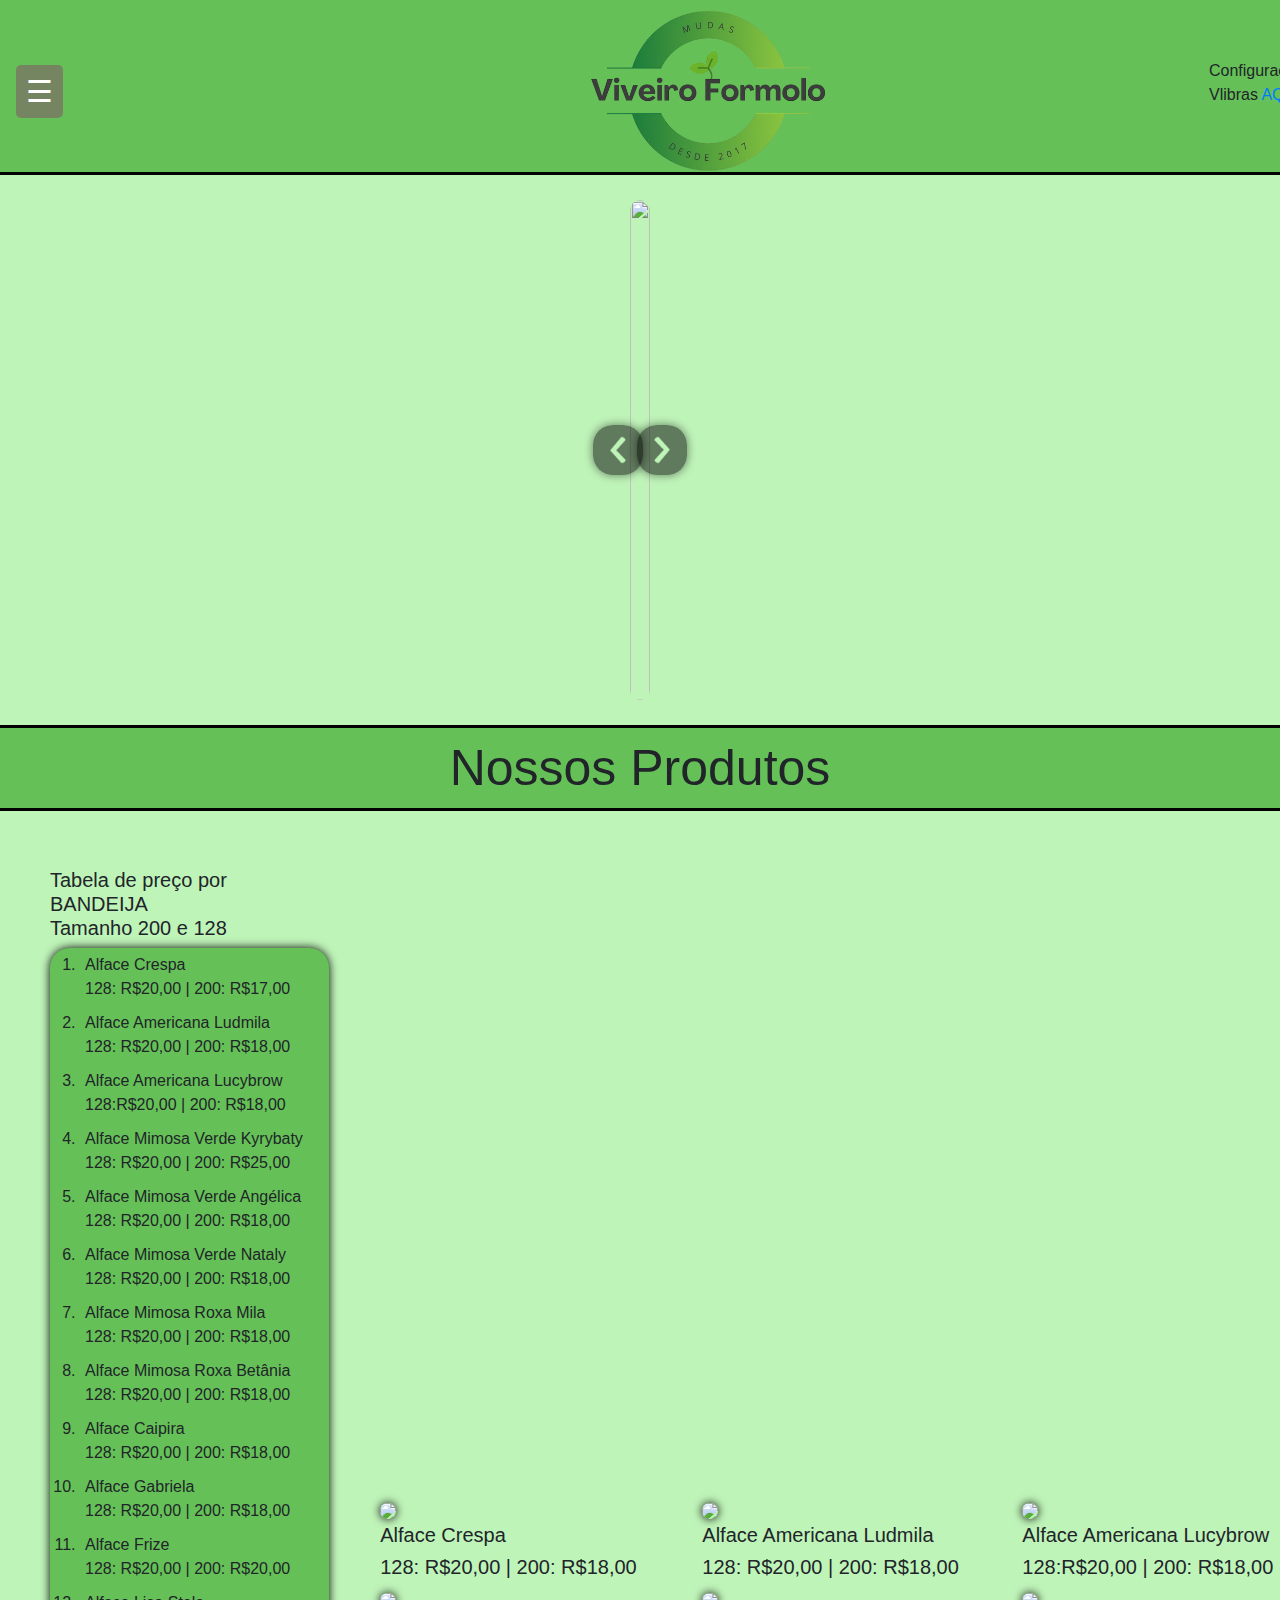
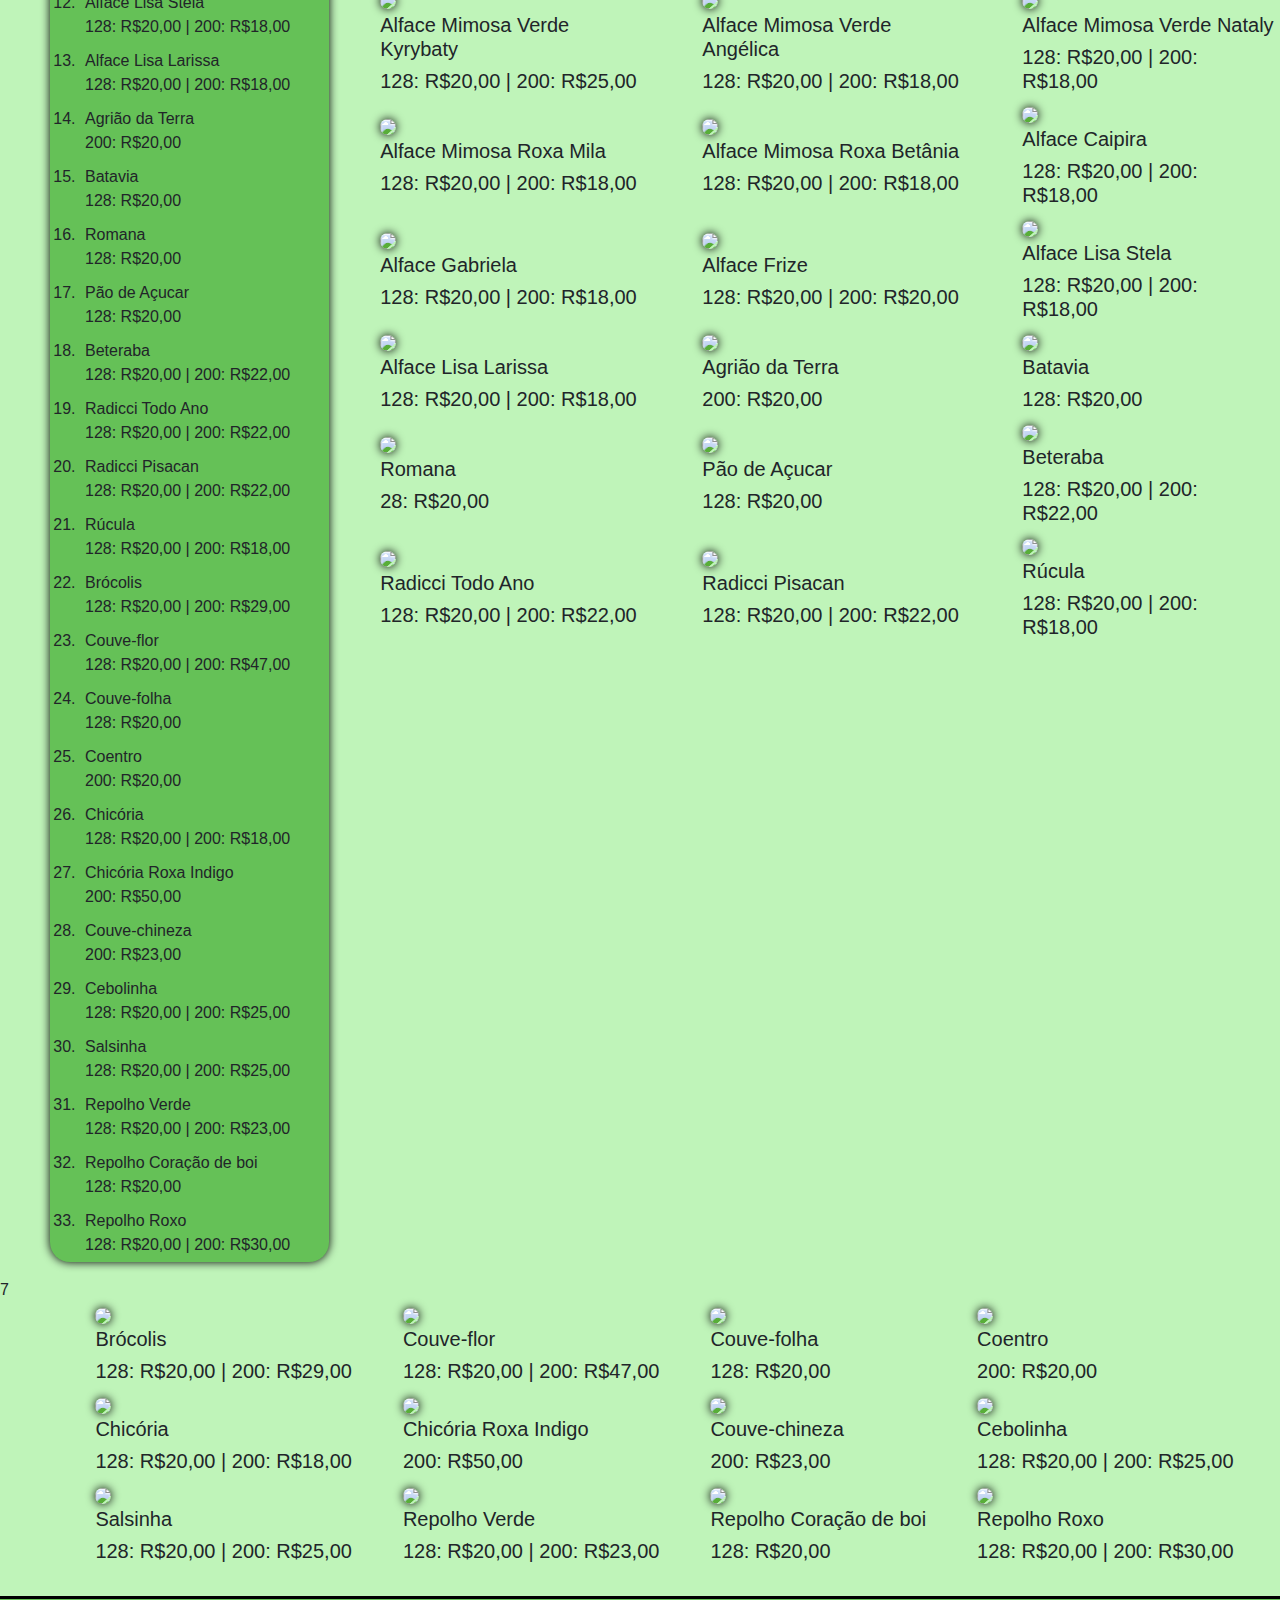
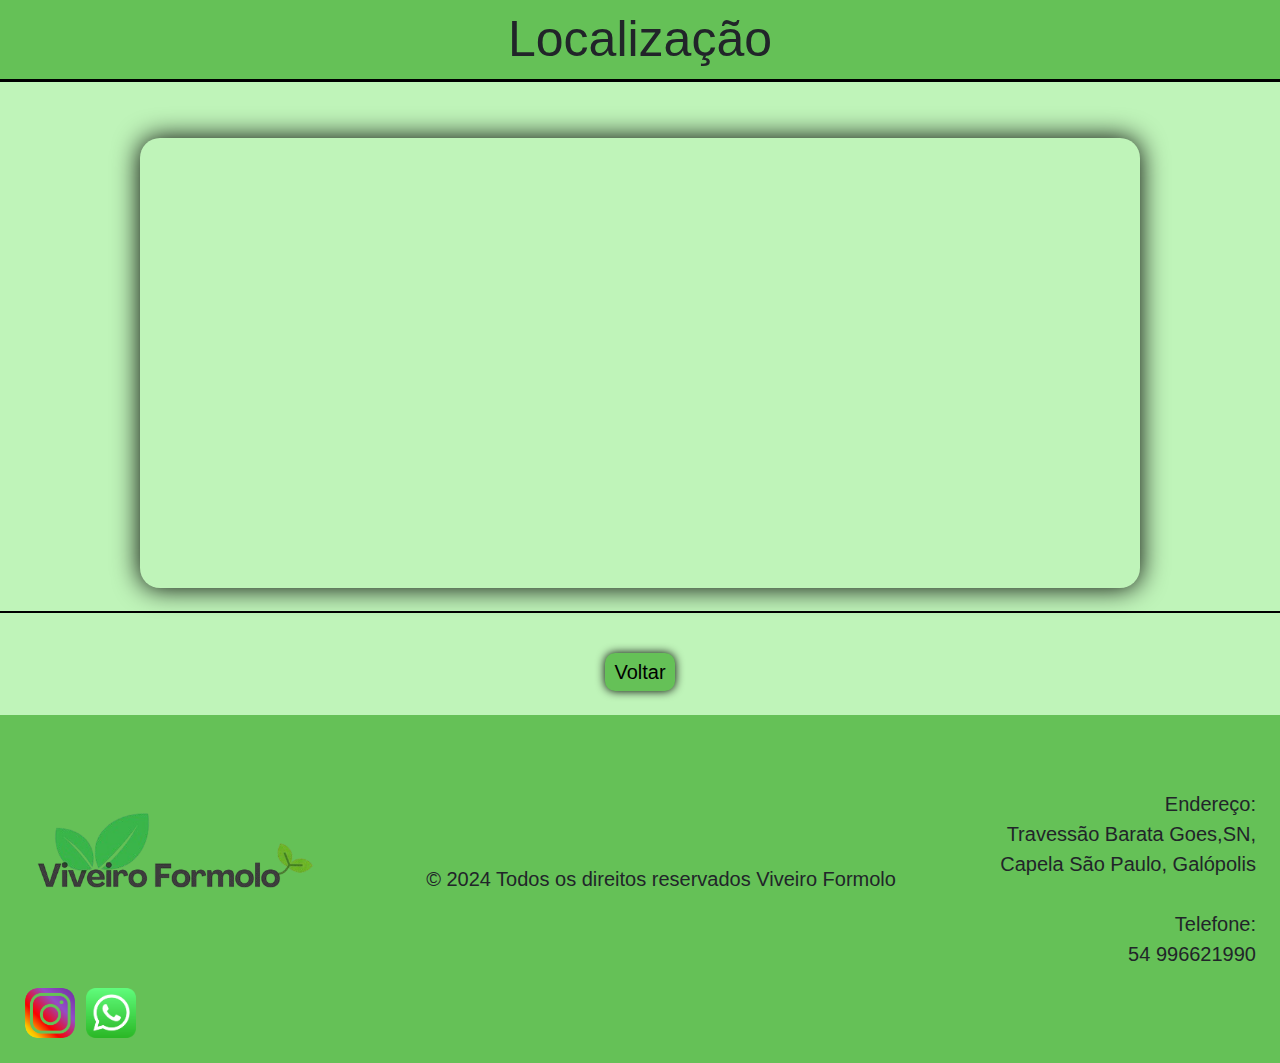
==== index.html @ 6073d176 "frist commit" ====
<!DOCTYPE html>
<html lang="pt-br">
<head>
    <meta charset="UTF-8">
    <meta name="viewport" content="width=device-width, initial-scale=1.0">
    <script src="https://cdn.jsdelivr.net/npm/jquery@3.7.1/dist/jquery.slim.min.js"></script>
    <script src="https://cdn.jsdelivr.net/npm/popper.js@1.16.1/dist/umd/popper.min.js"></script>
    <script src="https://cdn.jsdelivr.net/npm/bootstrap@4.6.2/dist/js/bootstrap.bundle.min.js"></script>
    <link rel="stylesheet" href="https://cdn.jsdelivr.net/npm/bootstrap@4.6.2/dist/css/bootstrap.min.css">
    <link rel="shortcut icon" href="images/icone5.png" type="image/png">
        <link rel="stylesheet" href="style.css">
    <title>Viveiro Formolo</title>
</head>
<body> 
    <header>
        <script src="script.js"></script>
        <script src="boasvindas.js"></script>
        <center>
        <table id="inicio">
            <tr>
                <td id="td1">
                    <span class="abrir-menu" onclick="abrirMenu()">&#9776;</span>
                </td>
    
                <td id="td2">

                        <img src="images/icone4.png" height="160px" width="auto" id="logo"> 

                </td>
                <td id="td3">
                    <p>Configurações Vlibras
                        <a href="https://vlibras.gov.br/doc/widget/functionalities/avatarchange.html">AQUI</a>
                        </p>
                </td>
            </tr>
        </table>
    </center>

    </header>
    <br>    <center>
        <table height="500px" width="auto">
            <tr>
                <td><a class="carousel-control-prev" href="#carouselExampleControls" role="button" data-slide="prev" id="btncarl">
                    <img src="images/setae.png" height="50px" width="auto"id="seta" >
                  <span class="sr-only" >Anterior</span>
                </a></td>
                <td>
                    <div id="carouselExampleControls" class="carousel slide" data-ride="carousel">
                        <div class="carousel-inner">
                          <div class="carousel-item active">
                            <img class="d-block w-100" src="images/carl1.jpg"  height="500px" id="carlimg" >
                          </div>
                          <div class="carousel-item">
                            <img class="d-block w-100" src="images/carl2.jpg"  height="500px" id="carlimg">
                          </div>
                          <div class="carousel-item">
                            <img class="d-block w-100" src="images/carl3.jpg"  height="500px" id="carlimg">
                          </div>
                          <div class="carousel-item">
                            <img class="d-block w-100" src="images/carl4.jpg"  height="500px" id="carlimg">
                          </div>
                          <div class="carousel-item">
                            <img class="d-block w-100" src="images/carl5.jpg"  height="500px" id="carlimg">
                          </div>
                          <div class="carousel-item">
                            <img class="d-block w-100" src="images/carl6.jpg"  height="500px" id="carlimg">
                          </div>
                          <div class="carousel-item">
                            <img class="d-block w-100" src="images/carl7.jpg"  height="500px" id="carlimg">
                          </div>
                          <div class="carousel-item">
                            <img class="d-block w-100" src="images/carl8.jpg"  height="500px" id="carlimg">
                          </div>
                        </div>

                      </div>
                      <!--Referencia https://getbootstrap.com.br/docs/4.1/components/carousel/  -->
                </td>
                <td><a class="carousel-control-next" href="#carouselExampleControls" role="button" data-slide="next"id="btncarl" >
                    <img src="images/setad.png" height="50px" width="auto" id="seta" >
                    <span class="sr-only">Próximo</span>
                  </a></td>
            </tr>
        </table>

</center>
    <div id="menuLateral" class="menu-lateral">
        <a href="javascript:void(0)" class="fechar-menu" onclick="fecharMenu()">&times;</a>
        <a href="#inicio">Início</a>
        <a href="#titulo">Produtos</a>
        <a href="#final">Contato</a>
        <a href="#mapa">Localização</a>
        <a href="sobre.html">Sobre nós</a>
      </div>
    

        <br>
        <center><h1 id="titulo">Nossos Produtos</h1></center>
      <br>
        <br>
        <table>
            <tr>
                <td id="td5">
                    <h1>Tabela de preço por BANDEIJA
                        <Br> Tamanho 200 e 128</Br>
                    </h1>
                    <ol id="lista" >

                    <li id="lista__item" >Alface Crespa <br>128: R$20,00 | 200: R$17,00</li>
                    <li id="lista__item" >Alface Americana Ludmila <br>128: R$20,00 | 200: R$18,00</li>
                    <li id="lista__item" >Alface Americana Lucybrow <br>128:R$20,00 | 200: R$18,00</li>
                    <li id="lista__item" >Alface Mimosa Verde Kyrybaty <br>128: R$20,00 | 200: R$25,00</li>
                    <li id="lista__item" >Alface Mimosa Verde Angélica <br>128: R$20,00 | 200: R$18,00</li>
                    <li id="lista__item" >Alface Mimosa Verde Nataly <br>128: R$20,00 | 200: R$18,00</li>
                    <li id="lista__item" >Alface Mimosa Roxa Mila <br>128: R$20,00 | 200: R$18,00</li>
                    <li id="lista__item" >Alface Mimosa Roxa Betânia <br>128: R$20,00 | 200: R$18,00</li>
                    <li id="lista__item" >Alface Caipira <br>128: R$20,00 | 200: R$18,00</li>
                    <li id="lista__item" >Alface Gabriela <br>128: R$20,00 | 200: R$18,00</li>
                    <li id="lista__item" >Alface Frize <br>128: R$20,00 | 200: R$20,00</li>
                    <li id="lista__item" >Alface Lisa Stela <br>128: R$20,00 | 200: R$18,00</li>
                    <li id="lista__item" >Alface Lisa Larissa <br>128: R$20,00 | 200: R$18,00</li>
                    <li id="lista__item" >Agrião da Terra <br>200: R$20,00</li>
                    <li id="lista__item" >Batavia<br>128: R$20,00</li>
                    <li id="lista__item" >Romana<br>128: R$20,00</li>
                    <li id="lista__item" >Pão de Açucar<br>128: R$20,00</li>
                    <li id="lista__item" >Beteraba <br>128: R$20,00 | 200: R$22,00</li>
                    <li id="lista__item" >Radicci Todo Ano <br>128: R$20,00 | 200: R$22,00</li>
                    <li id="lista__item" >Radicci Pisacan <br>128: R$20,00 | 200: R$22,00</li>
                    <li id="lista__item" >Rúcula <br>128: R$20,00 | 200: R$18,00</li>
                    <li id="lista__item" >Brócolis<br>128: R$20,00 | 200: R$29,00</li>
                    <li id="lista__item" >Couve-flor<br>128: R$20,00 | 200: R$47,00</li>
                    <li id="lista__item" >Couve-folha <br>128: R$20,00</li>
                    <li id="lista__item" >Coentro <br>200: R$20,00</li>
                    <li id="lista__item" >Chicória <br>128: R$20,00 | 200: R$18,00</li>
                    <li id="lista__item" >Chicória Roxa Indigo <br>200: R$50,00</li>
                    <li id="lista__item" >Couve-chineza<br>200: R$23,00</li>
                    <li id="lista__item" >Cebolinha <br>128: R$20,00 | 200: R$25,00</li>
                    <li id="lista__item" >Salsinha <br>128: R$20,00 | 200: R$25,00</li>
                    <li id="lista__item" >Repolho Verde <br>128: R$20,00 | 200: R$23,00</li>
                    <li id="lista__item" >Repolho Coração de boi <br>128: R$20,00</li>
                    <li id="lista__item" >Repolho Roxo <br>128: R$20,00 | 200: R$30,00</li>
                </ol>
                </td>
                <td id="td4">
                    <table id="tbn2">
                        <tr>
                            <td id="tdA">
                            <img src="images/crespa.jpg" height="220px" width="auto"> 
                            <h1>Alface Crespa</h1><h1>128: R$20,00 | 200: R$18,00</h1>
                            </td>
                            <td id="tdA">
                            <img src="images/ludmila.jpg" height="220px" width="auto">
                            <h1>Alface Americana Ludmila</h1><h1>128: R$20,00 | 200: R$18,00</h1>
                            </td>
                            <td id="tdA">
                            <img src="images/lucybrow.jpg" height="220px" width="auto">
                            <h1>Alface Americana Lucybrow</h1><h1>128:R$20,00 | 200: R$18,00</h1>
                            </td>
                        </tr>                        <tr>
                            <td id="tdA">
                            <img src="images/kyrybaty.jpg" height="220px" width="auto">
                            <h1>Alface Mimosa Verde Kyrybaty</h1><h1>128: R$20,00 | 200: R$25,00</h1>
                            </td>
                            <td id="tdA">
                            <img src="images/angelica.jpg" height="220px" width="auto">
                            <h1>Alface Mimosa Verde Angélica</h1><h1>128: R$20,00 | 200: R$18,00</h1>
                            </td>
                            <td id="tdA">
                            <img src="images/nataly.jpg" height="220px" width="auto">
                            <h1>Alface Mimosa Verde Nataly</h1><h1>128: R$20,00 | 200: R$18,00</h1>
                            </td>
                        </tr>
                        <tr>
                            <td id="tdA">
                            <img src="images/mila.jpg" height="220px" width="auto">
                            <h1>Alface Mimosa Roxa Mila</h1><h1>128: R$20,00 | 200: R$18,00</h1>
                            </td>
                            <td id="tdA">
                            <img src="images/betania.jpg" height="220px" width="auto">
                            <h1>Alface Mimosa Roxa Betânia</h1><h1>128: R$20,00 | 200: R$18,00</h1>
                            </td>
                            <td id="tdA">
                            <img src="images/caipira.jpg" height="220px" width="auto">
                            <h1>Alface Caipira</h1><h1>128: R$20,00 | 200: R$18,00</h1>
                            </td>
                        </tr>
                        <tr>
                            <td id="tdA">
                            <img src="images/gabriela.jpg" height="220px" width="auto">
                            <h1>Alface Gabriela</h1><h1>128: R$20,00 | 200: R$18,00</h1>
                            </td>
                            <td id="tdA">
                            <img src="images/frize.jpg" height="220px" width="auto">
                            <h1>Alface Frize</h1><h1>128: R$20,00 | 200: R$20,00</h1>
                            </td>
                            <td id="tdA">
                            <img src="images/stela.jpg" height="220px" width="auto">
                            <h1>Alface Lisa Stela</h1><h1>128: R$20,00 | 200: R$18,00</h1>
                            </td>
                        </tr>
                        <tr>
                            <td id="tdA">
                            <img src="images/larissa.jpg" height="220px" width="auto">
                            <h1>Alface Lisa Larissa</h1><h1>128: R$20,00 | 200: R$18,00</h1>
                            </td>
                            <td id="tdA">
                            <img src="images/agriao.jpg" height="220px" width="auto">
                            <h1>Agrião da Terra</h1><h1>200: R$20,00</h1>
                            </td>
                            <td id="tdA">
                            <img src="images/batavia 128.jpg" height="220px" width="auto">
                            <h1>Batavia</h1><h1>128: R$20,00</h1>
                            </td>
                        </tr>
                        <tr>
                            <td id="tdA">
                            <img src="images/romana 128.jpg" height="220px" width="auto">
                            <h1>Romana</h1><h1>28: R$20,00</h1>
                            </td>
                            <td id="tdA">
                            <img src="images/pao de açucar 128.jpg" height="220px" width="auto">
                            <h1>Pão de Açucar</h1><h1>128: R$20,00</h1>
                            </td>
                            <td id="tdA">
                            <img src="images/beterraba.jpg" height="220px" width="auto">
                            <h1>Beteraba</h1><h1>128: R$20,00 | 200: R$22,00</h1>
                            </td>
                        </tr>
                        <tr>
                            <td id="tdA">
                            <img src="images/radici todo ano.jpg" height="220px" width="auto">
                            <h1>Radicci Todo Ano</h1><h1>128: R$20,00 | 200: R$22,00</h1>
                            </td>
                            <td id="tdA">
                            <img src="images/pisacan.jpg" height="220px" width="auto">
                            <h1>Radicci Pisacan</h1><h1>128: R$20,00 | 200: R$22,00</h1>
                            </td>
                            <td id="tdA">
                            <img src="images/rucula.jpg" height="220px" width="auto">
                            <h1>Rúcula</h1><h1>128: R$20,00 | 200: R$18,00</h1>
                            </td>
                        </tr>
                    </table>
                </td>
            </tr>
        </table>7
        <center>
        <table >
            <tr>
                <td id="tdA">
                <img src="images/brocolis.jpg" height="220px" width="auto">
                <h1>Brócolis</h1><h1>128: R$20,00 | 200: R$29,00</h1>
                </td>
                <td id="tdA">
                <img src="images/couve flor.jpg" height="220px" width="auto">
                <h1>Couve-flor</h1><h1>128: R$20,00 | 200: R$47,00</h1>
                </td>
                <td id="tdA">
                <img src="images/couve folha.jpg" height="220px" width="auto">
                <h1>Couve-folha</h1><h1>128: R$20,00</h1>
                </td>

                <td id="tdA">
                <img src="images/coentro.jpg" height="220px" width="auto">
                <h1>Coentro</h1><h1>200: R$20,00</h1>
                </td>
            </tr>
            <tr>
                <td id="tdA">
                <img src="images/chicoria.jpg" height="220px" width="auto">
                <h1>Chicória</h1><h1>128: R$20,00 | 200: R$18,00</h1>
                </td>
                <td id="tdA">
                <img src="images/chicoria roxa.jpg" height="220px" width="auto">
                <h1>Chicória Roxa Indigo</h1><h1>200: R$50,00</h1>
                </td>
                <td id="tdA">
                <img src="images/couve chineza.jpg" height="220px" width="auto">
                <h1>Couve-chineza</h1><h1>200: R$23,00</h1>
                </td>
                <td id="tdA">
                <img src="images/cebolinha.jpg" height="220px" width="auto">
                <h1>Cebolinha</h1><h1>128: R$20,00 | 200: R$25,00</h1>
                </td>
            </tr>
            <tr>
                
                <td id="tdA">
                    <img src="images/salsinha.jpg" height="220px" width="auto">
                    <h1>Salsinha</h1><h1>128: R$20,00 | 200: R$25,00</h1>
                    </td>


                <td id="tdA">
                <img src="images/repolho verde.jpg" height="220px" width="auto">
                <h1>Repolho Verde</h1><h1>128: R$20,00 | 200: R$23,00</h1>
                </td>
                <td id="tdA">
                <img src="images/boi.jpg" height="220px" width="auto">
                <h1>Repolho Coração de boi</h1><h1>128: R$20,00</h1>
                </td>
                <td id="tdA">
                    <img src="images/repolho roxo.jpg" height="220px" width="auto">
                    <h1>Repolho Roxo</h1><h1>128: R$20,00 | 200: R$30,00</h1>
                    </td>
            </tr>
        </table>
        </center>
        <center>
            <br id="mapa">
        <h1 id="titulo">Localização</h1>
<br>
<br>
        <iframe width="1000px" src="https://www.google.com/maps/embed?pb=!1m14!1m12!1m3!1d799.0648999106718!2d-51.144981774623325!3d-29.2560052838969!2m3!1f0!2f0!3f0!3m2!1i1024!2i768!4f13.1!5e1!3m2!1spt-BR!2sbr!4v1730126086757!5m2!1spt-BR!2sbr" width="600" height="450" style="border:0;" allowfullscreen="" loading="lazy" referrerpolicy="no-referrer-when-downgrade"></iframe>
<hr>
     <br>
        <a href="#"><button> Voltar </button></a>

<br>
<br>
  
        <footer id="final">
            <table width="1400">
                <tr>
                    <td align="left" id="td1-2"><img src="images/Logo2.png" height="100px" width="auto" id="logo" > </td>

                    <td align="center" id="td2-2"><p id="ftp">© 2024 Todos os direitos reservados Viveiro Formolo
                    </p> </td>
                    <td align="right" id="td3-2"><p id="ftp-2">Endereço:
                        <br>
Travessão Barata Goes,SN,
<br>
  Capela São Paulo, Galópolis
<br>
<br>Telefone:
                        <br>
                        54 996621990</p></td>
                </tr>
                <tr>
                    <td align="left">
                        <table>
                            <tr>
                                <td>
                                    <a href="https://www.instagram.com/viveiros_formolo/">
                                        <img id="insta" src="images/insta.png" height="50px" width="auto" align="left">
                                    </a>
                                </td>
                                <td id="zaptd">
                                    <a href="https://w.app/ViveiroFormolo">
                                        <img id="zap" src="images/zap.png" height="50px" width="auto">
                                    </a>
                                </td>
                            </tr>
                        </table>

                    </td>
                    <td>

                    </td>
                    <td></td>
                </tr>
            </table>
        </footer>
    </center>
    
    <!--codigo do w.app-->
    <script type="text/javascript">
        window.onload = function(){
        (function(d, script) {
        script = d.createElement('script');
        script.type = 'text/javascript';
        script.async = true;
        script.src = 'https://w.app/widget-v1/DSU8eA.js';
        d.getElementsByTagName('head')[0].appendChild(script);
        }(document));
        };
        </script>
            <!--codigo do w.app-->
            <div VW class="enabled">
                <div VW-access-button class="active"></div>
                <div VW-plugin-wrapper>
                <div class="VW-plugin-top-wrapper"></div>    
                </div>  
                </div>
                <script src="https://vlibras.gov.br/app/vlibras-plugin.js"></script>
                <script>
                    new window.VLibras.Widget('https://vlibras.gov.br/app');
                </script>
</body>
</html>
---- style.css ----
body{
    background: fixed rgb(191, 244, 185);
}
#tamanho{
    position: left;
    border: solid black 2px;
    border-radius: 1em;
}
#btncarl{
  height: 50px;
  width: 20px;
}
#carlimg{
  box-shadow: 0 0 0 black;
}
#seta{
  box-shadow: 0 0 10px black;
}
#seta:hover{
  box-shadow: 0 0 30px black;
}
#seta:active{
  height: 50px;
  width: auto;
  box-shadow: 0 0 30px rgb(0, 255, 4);
}
img{
  box-shadow: 0 0 10px rgb(0, 0, 0);
  border-radius: 20px;
  transition: 1s;
}
#iconesobre{
  box-shadow: 0 0 0 black;
  border: 5px black solid;
}
img:hover{
  box-shadow: 0 0 25px black;
}
img:active{
  height: 500px;
  width: auto;
  transition: 0.5s;
}
#insta{
  border-radius: 12px;
  box-shadow: 0 0 0px black;
}
#zap{
  border-radius: 7px;
  box-shadow: 0 0 0px black;
}
#insta:hover{
  box-shadow: 0 0 50px rgb(255, 0, 255);
}
#zap:hover{
  box-shadow: 0 0 50px rgb(255, 255, 255);
}
#zap:active{
  height: 50px;
  width: auto;
}
#insta:active{
  height: 50px;
  width: auto;
}
#zaptd{
  padding-left: 10px;
}
#logo{
  box-shadow: 0 0 0 black;
}
#logo:active{
  height: 160px;
  width: auto;
}
iframe{
  box-shadow: 0 0 27px black;

  border-radius: 20px;
}
#tamanho:hover{
    background-color: salmon;
}
#tamanho:active{
    background-color: crimson;
} 
#td2{
    padding-right: 370px;
}
#td1{
    padding-right: 500px;
}
#td3{
    padding-right: 0px;
}
#td4{
    padding-left: 0px;
}
#td5{
  padding-left: 50px;
    padding-bottom: 0px;
}
#tdA{
    padding-left: 50px;
}
#lista{
    position: top;

}
#tbnsobre-2{
  padding-right: 20px;

}
#tbn2{
    padding-left: 20px;
}
li{
    padding: 5px;
}
h1{
    font-size: 20px;
}
h2{
  overflow-wrap: break-word;
  font-family: Arial, Helvetica, sans-serif;
}
h3{
   padding-left: 10px;
   padding-right: 10px;
  overflow-wrap: break-word;
  font-family: Arial, Helvetica, sans-serif;
}
ul{
  border-radius: 20px;
  padding-left:30px;
  box-shadow: 0 0 10px black;
  background-color: #65c157;
}
ol{
  border-radius: 20px;
  padding-left:30px;
  box-shadow: 0 0 10px black;
  background-color: #65c157;
}
#titulo{
  border-bottom: black 3px solid;
  border-top: black 3px solid;
  padding: 10px;
  background-color: #65c157;
  font-size: 50px;
  font-family: 'Lucida Sans', 'Lucida Sans Regular', 'Lucida Grande', 'Lucida Sans Unicode', Geneva, Verdana, sans-serif;
}

p{
  overflow-wrap: break-word;
    font-family: Arial, Helvetica, sans-serif;
}
header{
  border-bottom: black solid 3px;
  background-color: #65c157;
    padding-top: 10px;
}

body {
    font-family: "Arial", sans-serif;
    margin: 0;
    padding: 0;
  }
  
  .menu-lateral {
    height: 100%;
    width: 0;
    position: fixed;
    z-index: 1;
    top: 0;
    left: 0;
    background-color: #758562;
    overflow-x: hidden;
    transition: 0.5s;
    padding-top: 60px;
  }
  
  .menu-lateral a {
    padding: 8px 8px 8px 32px;
    text-decoration: none;
    font-size: 25px;
    color: white;
    display: block;
    transition: 0.3s;
  }
  
  .menu-lateral a:hover {
    background-color: #1d5000;
    transition: 0.7s;
  }
  .menu-lateral a:active {
    background-color: #46ac0b;
    transition: 0.5s;
  }
  
  .fechar-menu {
    transition: 0.5s;
    position: absolute;
    top: 0;
    right: 25px;
    font-size: 36px;
  }
  
  .abrir-menu {
    transition: 0.5s;
    font-size: 30px;
    cursor: pointer;
    color: white;
    background-color: #758562;
    padding: 10px;
    margin: 15px;
    border-radius: 5px;
  }
  
  .abrir-menu:hover {
    transition: 0.7s;
    background-color: #1d5000;
  }
  .abrir-menu:active {
    transition: 0.5s;
    background-color: #46ac0b;
  }
  hr{
    border: solid black 1px;
  }
  footer{
    display: flex;
    border: solid rgba(0, 0, 0, 0) 3px;
    background-color: #65c157;
    padding: 20px;
  }
  #ftp{
    font-size: 20px;
    padding-top: 50px;
    text-align: center;

  }
  #ftp-2{
    font-size: 20px;
    padding-top: 50px;
  }
  #td1-2{
    padding-right: 0px;
}
#td2-2{
    padding-right: 0px;

}
#td3-2{
    padding-left: 0px;
}
#btncarl{
  height: 20px;
  width: 20px;
  position: relative;
}
#tbn3{
  width: 1320px;
  padding: auto;
  background-color: #2d704400;
  border: solid rgba(0, 0, 0, 0) 2px;
}
#td1-3{
  padding-left: 20px;
}
#td2-3{
  padding-right: 20px;
}
button{
  border: solid rgba(0, 0, 0, 0) 3px;
  color: black;
  background-color: #65c157;
  border-radius: 10px;
  box-shadow: 0 0 10px black;
transition: 0.5s;
font-size: 20px;
font-family: Arial, Helvetica, sans-serif;
}
button:hover{
  transition: 0.5s;
  box-shadow: 0 0 30px black;

  background-color: #758562;
}
button:active{
  transition: 0.4s;
  box-shadow: 0 0 50px rgb(26, 255, 0);
  background-color: #2d7044;
}
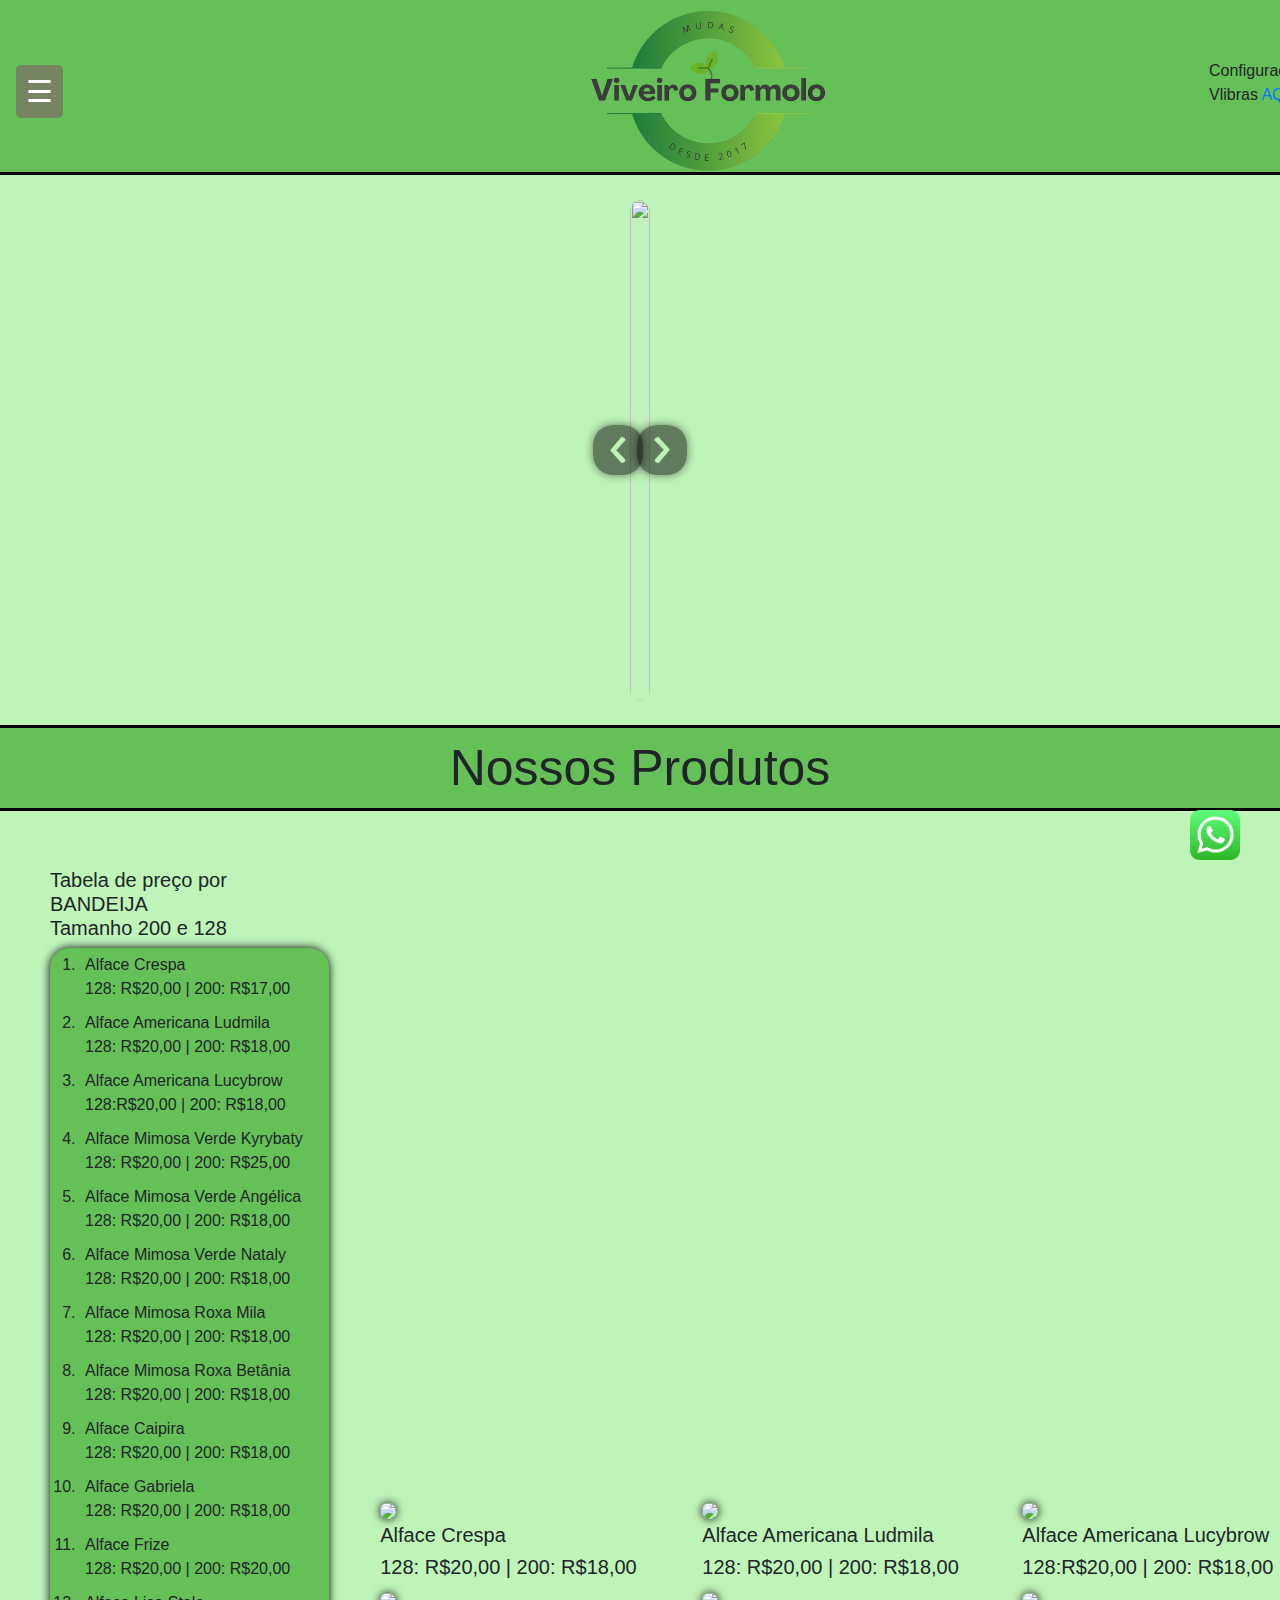
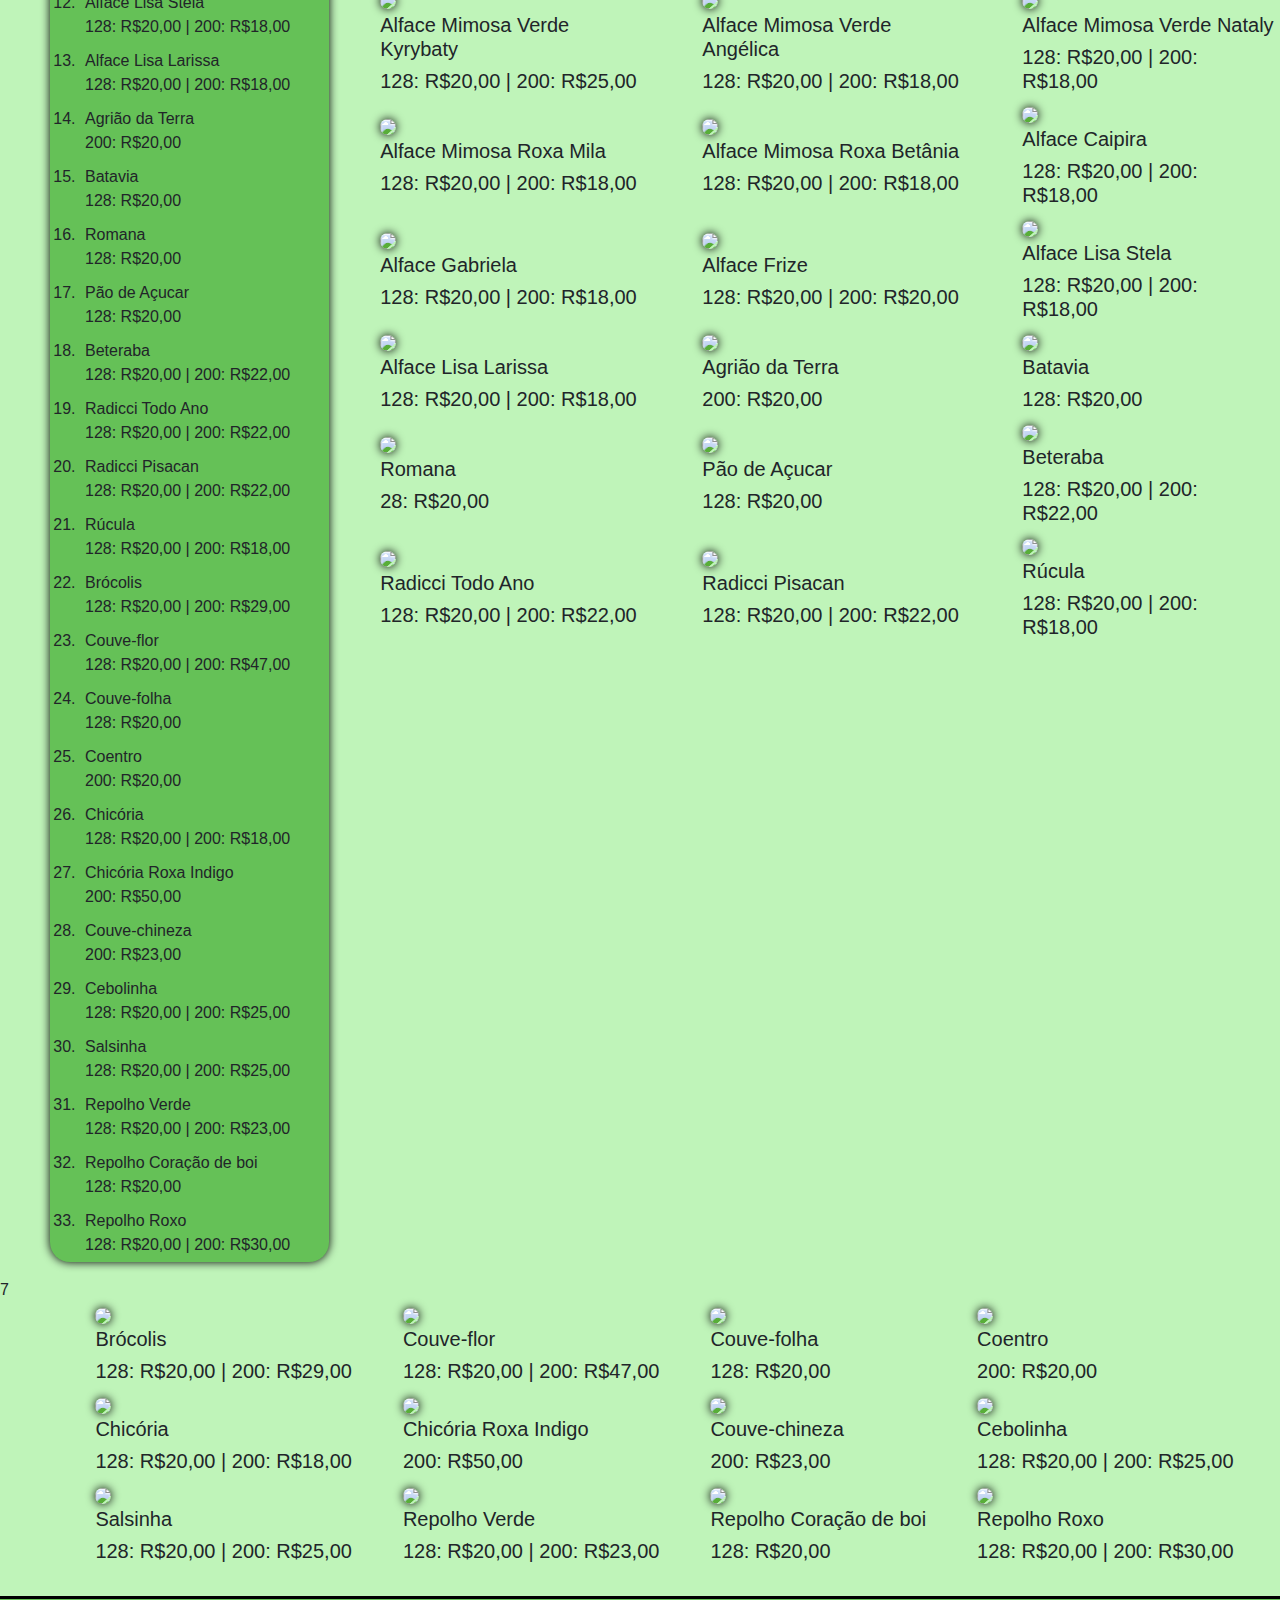
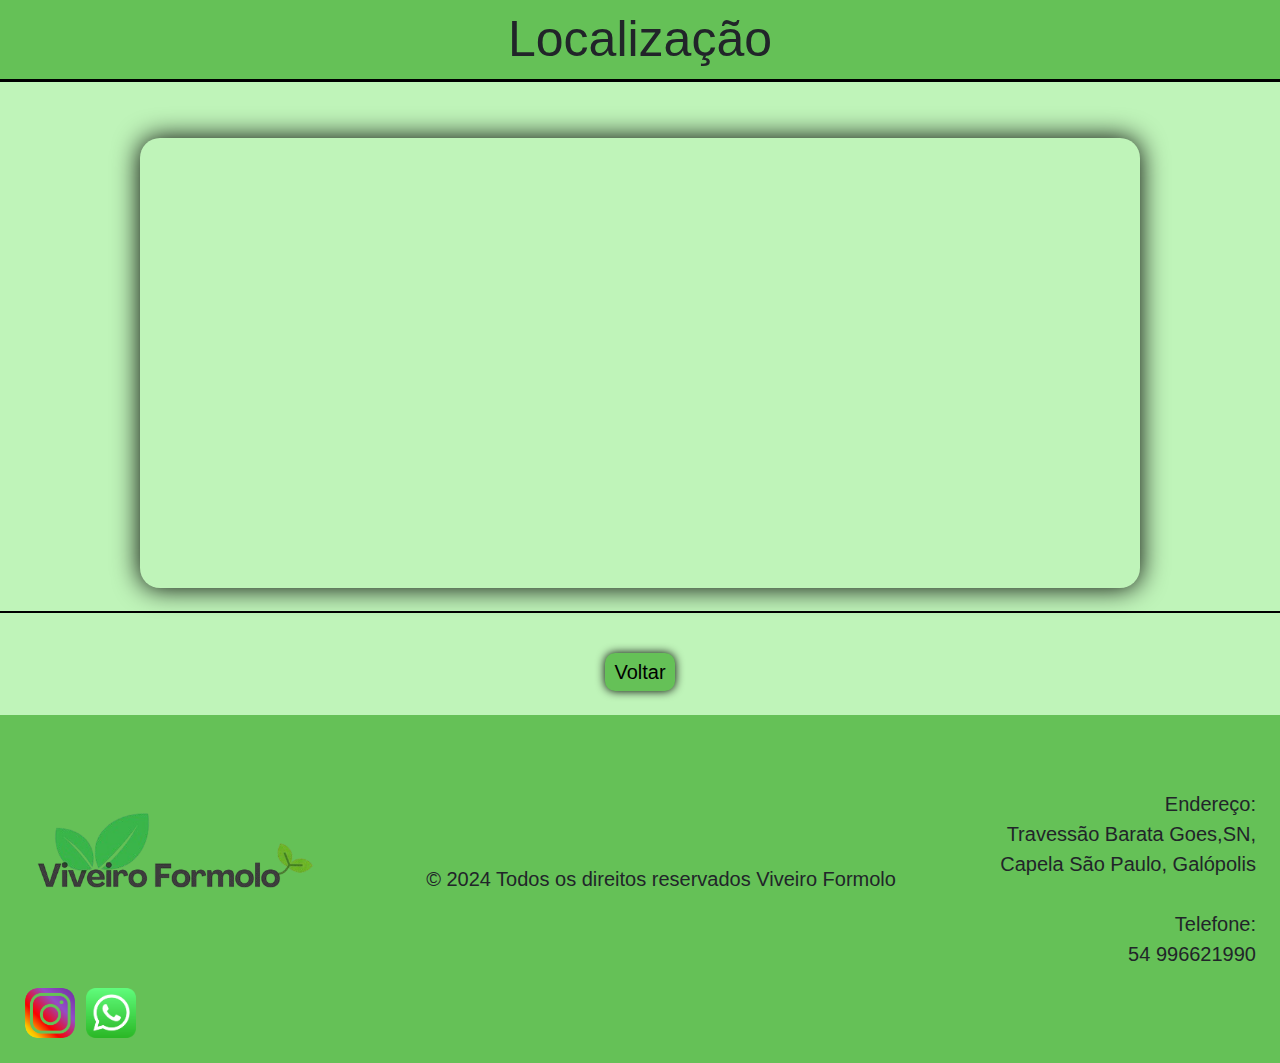
==== commit 2f5aff79: "botao zap atualizado" ====
--- a/index.html
+++ b/index.html
@@ -1,4 +1,5 @@
 <!DOCTYPE html>
+
 <html lang="pt-br">
 <head>
     <meta charset="UTF-8">
@@ -346,7 +347,7 @@
                                     </a>
                                 </td>
                                 <td id="zaptd">
-                                    <a href="https://w.app/ViveiroFormolo">
+                                    <a href="https://wa.me/5554996621990">
                                         <img id="zap" src="images/zap.png" height="50px" width="auto">
                                     </a>
                                 </td>
@@ -363,19 +364,9 @@
         </footer>
     </center>
     
-    <!--codigo do w.app-->
-    <script type="text/javascript">
-        window.onload = function(){
-        (function(d, script) {
-        script = d.createElement('script');
-        script.type = 'text/javascript';
-        script.async = true;
-        script.src = 'https://w.app/widget-v1/DSU8eA.js';
-        d.getElementsByTagName('head')[0].appendChild(script);
-        }(document));
-        };
-        </script>
-            <!--codigo do w.app-->
+<a class="btnzap" href="https://wa.me/5554996621990">
+    <img src="images/zap.png" id="zap" width="50px" height="auto">
+</a>
             <div VW class="enabled">
                 <div VW-access-button class="active"></div>
                 <div VW-plugin-wrapper>
--- a/style.css
+++ b/style.css
@@ -44,6 +44,11 @@
 #insta{
   border-radius: 12px;
   box-shadow: 0 0 0px black;
+}
+.btnzap{
+  position:fixed;
+  bottom: 40px;
+  right: 40px;
 }
 #zap{
   border-radius: 7px;
